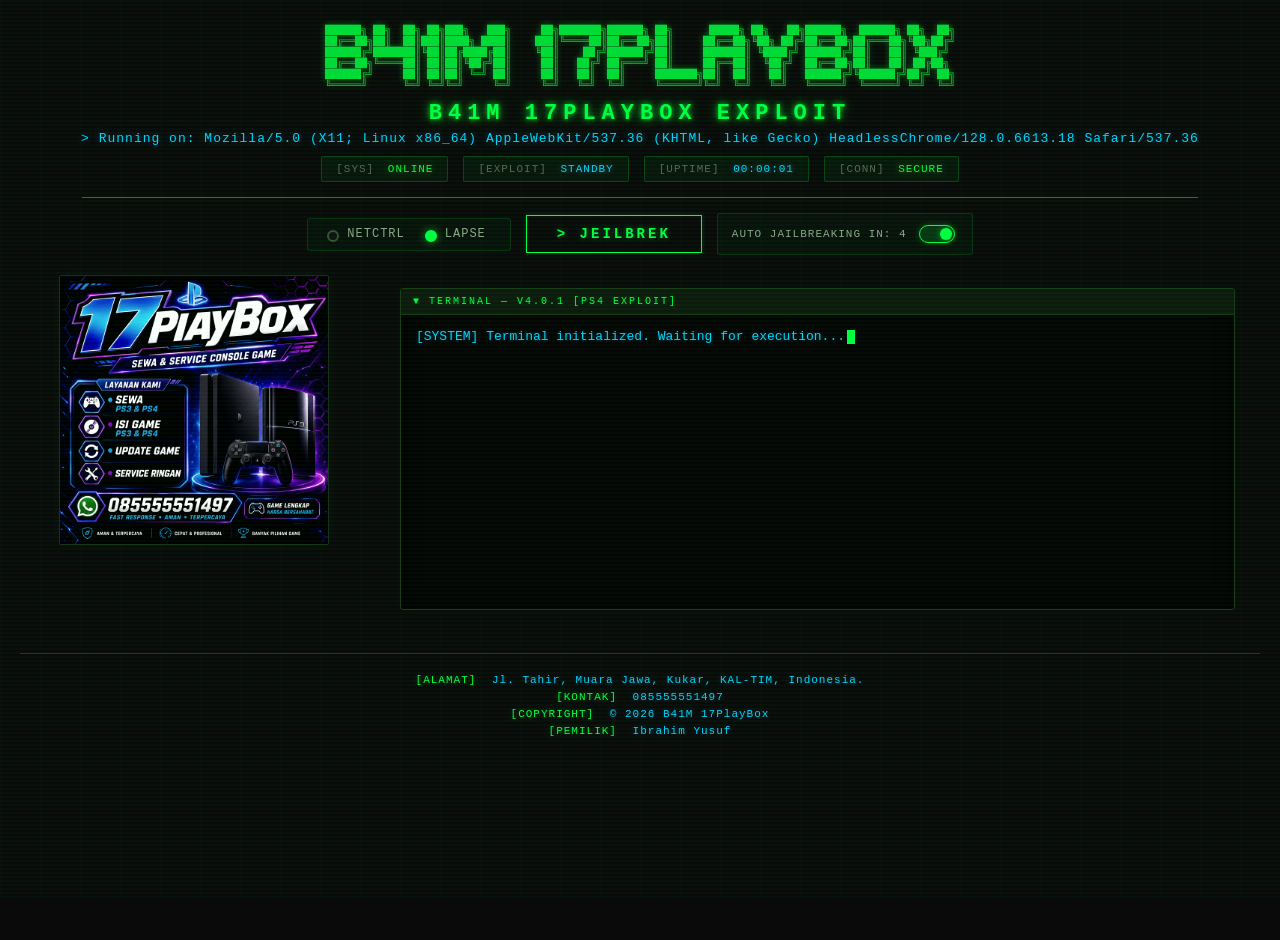
==== v1/index.html @ e906f610 "Add files via upload" ====
<!DOCTYPE html>
<html lang="en" manifest="cache.manifest">
<head>
  <meta charset="UTF-8">
  <meta name="viewport" content="width=device-width, initial-scale=1.0">
  <title>B41M PS4 EXPLOIT :: TERMINAL v4.0.1</title>
  <link rel="stylesheet" href="includes/style.css">
</head>
<body>

<!-- ASCII Banner -->
  <pre class="ascii-banner">
██████╗ ██╗  ██╗ ██╗███╗   ███╗     ██╗███████╗██████╗ ██╗      █████╗ ██╗   ██╗██████╗  ██████╗ ██╗  ██╗
██╔══██╗██║  ██║███║████╗ ████║    ███║╚════██║██╔══██╗██║     ██╔══██╗╚██╗ ██╔╝██╔══██╗██╔═══██╗╚██╗██╔╝
██████╔╝███████║╚██║██╔████╔██║    ╚██║    ██╔╝██████╔╝██║     ███████║ ╚████╔╝ ██████╔╝██║   ██║ ╚███╔╝ 
██╔══██╗╚════██║ ██║██║╚██╔╝██║     ██║   ██╔╝ ██╔═══╝ ██║     ██╔══██║  ╚██╔╝  ██╔══██╗██║   ██║ ██╔██╗ 
██████╔╝     ██║ ██║██║ ╚═╝ ██║     ██║   ██║  ██║     ███████╗██║  ██║   ██║   ██████╔╝╚██████╔╝██╔╝ ██╗
╚═════╝      ╚═╝ ╚═╝╚═╝     ╚═╝     ╚═╝   ╚═╝  ╚═╝     ╚══════╝╚═╝  ╚═╝   ╚═╝   ╚═════╝  ╚═════╝ ╚═╝  ╚═╝
</pre>

  <h1 data-text="B41M 17PlayBox Exploit">B41M 17PlayBox Exploit</h1>
  <h3 id="UA">> Running on:</h3>

  <!-- Status Dashboard -->
  <div class="status-dashboard">
    <div class="status-item">
      <span class="label">[SYS]</span>
      <span class="value" id="sys-status">INITIALIZING</span>
    </div>
    <div class="status-item">
      <span class="label">[EXPLOIT]</span>
      <span class="value" id="exploit-status">STANDBY</span>
    </div>
    <div class="status-item">
      <span class="label">[UPTIME]</span>
      <span class="value" id="uptime-display">00:00:00</span>
    </div>
    <div class="status-item">
      <span class="label">[CONN]</span>
      <span class="value" id="conn-status">SECURE</span>
    </div>
  </div>

  <hr>

  <div class="btn-container">
    <form id="kernel-options">
      <input type="radio" name="kernel" id="netctrl-exploit" value="netctrl">
      <label for="netctrl-exploit">NetCtrl</label>
      <input type="radio" name="kernel" id="lapse-exploit" value="lapse">
      <label for="lapse-exploit">Lapse</label>
    </form>
    <button id="jeilbrek">> Jeilbrek</button>
    <div class="autoJb">
      <label for="autoJbInput" id="autoJbLabel">Auto Jailbreak</label>
      <input id="autoJbInput" type="checkbox">
    </div>
  </div>

  <div class="main-layout">
    <div class="media-box">
      <img src="includes/ps.jpg" alt="PS4 Console">
    </div>

    <pre id="console"><div id="console-content"><span class="log-system">[SYSTEM] Terminal initialized. Waiting for execution...</span><span class="cursor"></span></div>
  </pre>

  </div>

  <footer class="site-footer">
    <div class="footer-info">
      <span class="footer-label">[ALAMAT]</span>
      <span class="footer-value">Jl. Tahir, Muara Jawa, Kukar, KAL-TIM, Indonesia.</span>
    </div>
    <div class="footer-info">
      <span class="footer-label">[KONTAK]</span>
      <span class="footer-value">085555551497</span>
    </div>
    <div class="footer-info">
      <span class="footer-label">[COPYRIGHT]</span>
      <span class="footer-value">© <span id="footer-year"></span> B41M 17PlayBox</span>
    </div>
    <div class="footer-info">
      <span class="footer-label">[PEMILIK]</span>
      <span class="footer-value">Ibrahim Yusuf</span>
    </div>
  </footer>

  <script src="src/main.js"></script>
  <script src="includes/script.js"></script>
</body>

</html>
---- v1/includes/style.css ----
/* ============================================
   HACKING TERMINAL THEME - PS4 Exploit UI
   ============================================ */

/* --- CRT Scanline Overlay --- */
body::after {
    content: "";
    position: fixed;
    top: 0;
    left: 0;
    width: 100%;
    height: 100%;
    pointer-events: none;
    z-index: 9999;
    background: repeating-linear-gradient(
        0deg,
        transparent,
        transparent 2px,
        rgba(0, 255, 65, 0.03) 2px,
        rgba(0, 255, 65, 0.03) 4px
    );
}

/* --- Matrix Rain Background --- */
body {
    background: #0a0a0a;
    color: #c0c0c0;
    margin: 0;
    padding: 20px;
    text-align: center;
    font-family: 'Courier New', 'Consolas', 'Monaco', 'Liberation Mono', monospace;
    position: relative;
    min-height: 100vh;
    overflow-x: hidden;
}

body::before {
    content: "";
    position: fixed;
    top: 0;
    left: 0;
    width: 100%;
    height: 100%;
    background:
        linear-gradient(rgba(0, 255, 65, 0.02) 1px, transparent 1px),
        linear-gradient(90deg, rgba(0, 255, 65, 0.02) 1px, transparent 1px);
    background-size: 40px 40px;
    pointer-events: none;
    z-index: 0;
}

/* --- All content above background --- */
body > * {
    position: relative;
    z-index: 1;
}

/* --- Glitch Title --- */
h1 {
    color: #00ff41;
    font-size: 22px;
    margin: 10px 0 5px 0;
    font-family: 'Courier New', monospace;
    text-transform: uppercase;
    letter-spacing: 6px;
    text-shadow:
        0 0 5px rgba(0, 255, 65, 0.7),
        0 0 10px rgba(0, 255, 65, 0.5),
        0 0 20px rgba(0, 255, 65, 0.3),
        0 0 40px rgba(0, 255, 65, 0.1);
    animation: glitch 3s infinite;
    position: relative;
}

@keyframes glitch {
    0%, 90%, 100% { transform: translate(0); }
    92% { transform: translate(-2px, 1px); color: #ff00c1; }
    94% { transform: translate(2px, -1px); color: #00d4ff; }
    96% { transform: translate(-1px, 2px); color: #ff00c1; }
    98% { transform: translate(1px, -2px); color: #00d4ff; }
}

/* --- Glitch pseudo-elements --- */
h1::before,
h1::after {
    content: attr(data-text);
    position: absolute;
    top: 0;
    left: 0;
    width: 100%;
    height: 100%;
    opacity: 0;
}

h1::before {
    animation: glitchBefore 3s infinite;
    color: #ff00c1;
    clip-path: inset(0 0 70% 0);
}

h1::after {
    animation: glitchAfter 3s infinite;
    color: #00d4ff;
    clip-path: inset(70% 0 0 0);
}

@keyframes glitchBefore {
    0%, 90%, 100% { opacity: 0; transform: translate(0); }
    92% { opacity: 0.8; transform: translate(-3px, 0); }
    94% { opacity: 0; }
    96% { opacity: 0.6; transform: translate(2px, 0); }
    98% { opacity: 0; }
}

@keyframes glitchAfter {
    0%, 90%, 100% { opacity: 0; transform: translate(0); }
    92% { opacity: 0; }
    94% { opacity: 0.7; transform: translate(3px, 0); }
    96% { opacity: 0; }
    98% { opacity: 0.5; transform: translate(-2px, 0); }
}

/* --- Subtitle / UA --- */
h3 {
    color: #00d4ff;
    font-size: 13px;
    font-weight: normal;
    margin: 5px 0 10px 0;
    font-family: 'Courier New', monospace;
    letter-spacing: 1px;
    text-shadow: 0 0 8px rgba(0, 212, 255, 0.4);
}

/* --- ASCII Banner --- */
.ascii-banner {
    color: #00ff41;
    font-size: 10px;
    line-height: 1.1;
    letter-spacing: 0;
    margin: 5px auto;
    text-align: center;
    white-space: pre;
    font-family: 'Courier New', monospace;
    text-shadow: 0 0 6px rgba(0, 255, 65, 0.5);
    opacity: 0.85;
}

/* --- Divider --- */
hr {
    border: 0;
    border-top: 1px solid #00ff41;
    margin: 10px auto;
    width: 90%;
    box-shadow: 0 0 8px rgba(0, 255, 65, 0.3);
    opacity: 0.5;
}

/* --- Status Dashboard --- */
.status-dashboard {
    display: flex;
    justify-content: center;
    gap: 15px;
    flex-wrap: wrap;
    margin: 10px auto 15px auto;
    max-width: 700px;
}

.status-item {
    background: rgba(0, 255, 65, 0.05);
    border: 1px solid rgba(0, 255, 65, 0.2);
    padding: 6px 14px;
    font-size: 11px;
    font-family: 'Courier New', monospace;
    color: #00ff41;
    letter-spacing: 1px;
    text-transform: uppercase;
    border-radius: 2px;
}

.status-item .label {
    color: #556b55;
    margin-right: 6px;
}

.status-item .value {
    color: #00d4ff;
    text-shadow: 0 0 6px rgba(0, 212, 255, 0.4);
}

.status-item .value[data-state="success"] {
    color: #00ff41;
    text-shadow: 0 0 8px rgba(0, 255, 65, 0.5);
}

.status-item .value[data-state="warn"] {
    color: #ffb000;
    text-shadow: 0 0 6px rgba(255, 176, 0, 0.4);
    animation: blink 1s step-end infinite;
}

.status-item .value[data-state="error"] {
    color: #ff0033;
    text-shadow: 0 0 8px rgba(255, 0, 51, 0.5);
}

.status-item .value[data-state="idle"] {
    color: #556b55;
    text-shadow: none;
}

/* --- Button Container --- */
.btn-container {
    margin: 15px 0 20px 0;
    display: flex;
    flex-wrap: wrap;
    justify-content: center;
    align-items: center;
    gap: 15px;
}

/* --- Terminal-style Radio Toggle --- */
#kernel-options {
    margin-bottom: 0;
    display: flex;
    align-items: center;
    gap: 5px;
    background: rgba(0, 255, 65, 0.03);
    border: 1px solid rgba(0, 255, 65, 0.15);
    padding: 8px 14px;
    border-radius: 3px;
}

input[type="radio"] {
    -webkit-appearance: none;
    appearance: none;
    width: 12px;
    height: 12px;
    border: 2px solid #335533;
    border-radius: 50%;
    background-color: #111;
    cursor: pointer;
    position: relative;
    transition: all 0.2s;
}

input[type="radio"]:checked {
    border-color: #00ff41;
    background-color: #00ff41;
    box-shadow: 0 0 8px rgba(0, 255, 65, 0.6);
}

#kernel-options label {
    color: #88aa88;
    font-family: 'Courier New', monospace;
    font-size: 12px;
    margin-right: 10px;
    cursor: pointer;
    text-transform: uppercase;
    letter-spacing: 1px;
    transition: color 0.2s;
}

#kernel-options label:hover {
    color: #00ff41;
    text-shadow: 0 0 6px rgba(0, 255, 65, 0.4);
}

/* --- Main Terminal Button --- */
button {
    background: transparent;
    color: #00ff41;
    border: 1px solid #00ff41;
    padding: 10px 30px;
    font-size: 14px;
    font-weight: bold;
    cursor: pointer;
    font-family: 'Courier New', monospace;
    text-transform: uppercase;
    letter-spacing: 3px;
    position: relative;
    transition: all 0.3s;
    overflow: hidden;
    text-shadow: 0 0 6px rgba(0, 255, 65, 0.4);
    box-shadow:
        0 0 5px rgba(0, 255, 65, 0.2),
        inset 0 0 5px rgba(0, 255, 65, 0.05);
}

button::before {
    content: "";
    position: absolute;
    top: 0;
    left: -100%;
    width: 100%;
    height: 100%;
    background: linear-gradient(90deg, transparent, rgba(0, 255, 65, 0.1), transparent);
    transition: left 0.5s;
}

button:hover::before {
    left: 100%;
}

button:hover {
    background: rgba(0, 255, 65, 0.08);
    box-shadow:
        0 0 15px rgba(0, 255, 65, 0.4),
        0 0 30px rgba(0, 255, 65, 0.1),
        inset 0 0 10px rgba(0, 255, 65, 0.1);
    border-color: #00ff41;
    color: #00ff41;
}

button:disabled, button:hover:disabled {
    background: rgba(255, 0, 0, 0.05);
    border-color: #553333;
    color: #553333;
    cursor: not-allowed;
    box-shadow: none;
    text-shadow: none;
}

button:disabled::before {
    display: none;
}

/* --- Auto Jailbreak Toggle (Terminal Switch) --- */
.autoJb {
    display: flex;
    align-items: center;
    gap: 8px;
    background: rgba(0, 255, 65, 0.03);
    border: 1px solid rgba(0, 255, 65, 0.15);
    padding: 8px 14px;
    border-radius: 3px;
}

#autoJbLabel {
    color: #88aa88;
    font-family: 'Courier New', monospace;
    font-size: 11px;
    cursor: pointer;
    text-transform: uppercase;
    letter-spacing: 1px;
    transition: color 0.2s;
}

#autoJbLabel:hover {
    color: #00ff41;
    text-shadow: 0 0 6px rgba(0, 255, 65, 0.4);
}

/* Checkbox styled as terminal toggle */
#autoJbInput {
    -webkit-appearance: none;
    appearance: none;
    width: 36px;
    height: 18px;
    background: #1a1a1a;
    border: 1px solid #335533;
    border-radius: 9px;
    cursor: pointer;
    position: relative;
    transition: all 0.3s;
}

#autoJbInput::before {
    content: "";
    position: absolute;
    top: 2px;
    left: 2px;
    width: 12px;
    height: 12px;
    background: #553333;
    border-radius: 50%;
    transition: all 0.3s;
}

#autoJbInput:checked {
    background: rgba(0, 255, 65, 0.15);
    border-color: #00ff41;
    box-shadow: 0 0 6px rgba(0, 255, 65, 0.3);
}

#autoJbInput:checked::before {
    left: 20px;
    background: #00ff41;
    box-shadow: 0 0 6px rgba(0, 255, 65, 0.6);
}

.mt-2 {
    margin-top: 0;
}

/* --- Main Layout --- */
.main-layout {
    width: 96%;
    margin: 0 auto;
    display: flex;
    gap: 20px;
    justify-content: space-between;
}

/* --- Media Box --- */
.media-box {
    width: 25%;
    min-width: 180px;
    text-align: center;
}

.media-box img {
    width: 90%;
    height: auto;
    border: 1px solid #1a3a1a;
    border-radius: 2px;
    box-shadow: 0 0 15px rgba(0, 255, 65, 0.05);
    filter: grayscale(30%) contrast(110%);
}

/* --- Terminal Console --- */
#console {
    width: 70%;
    background: #050505;
    color: #00ff41;
    font-size: 13px;
    padding: 0;
    text-align: left;
    height: 320px;
    overflow-y: scroll;
    word-wrap: break-word;
    border: 1px solid #1a3a1a;
    border-radius: 3px;
    font-family: 'Courier New', 'Consolas', monospace;
    line-height: 1.5;
    position: relative;
    box-shadow:
        0 0 10px rgba(0, 255, 65, 0.05),
        inset 0 0 20px rgba(0, 0, 0, 0.8);
}

/* Console Header Bar */
#console::before {
    content: "▼ TERMINAL — v4.0.1 [PS4 EXPLOIT]";
    display: block;
    background: #0d1a0d;
    color: #00ff41;
    font-size: 10px;
    padding: 5px 12px;
    border-bottom: 1px solid #1a3a1a;
    letter-spacing: 2px;
    text-transform: uppercase;
    font-family: 'Courier New', monospace;
    position: sticky;
    top: 0;
    z-index: 2;
    text-shadow: 0 0 4px rgba(0, 255, 65, 0.3);
}

/* Console content padding */
#console-content {
    padding: 12px 15px;
    min-height: 260px;
}

/* Console scrollbar styling */
#console::-webkit-scrollbar {
    width: 6px;
}

#console::-webkit-scrollbar-track {
    background: #0a0a0a;
}

#console::-webkit-scrollbar-thumb {
    background: #1a3a1a;
    border-radius: 3px;
}

#console::-webkit-scrollbar-thumb:hover {
    background: #2a5a2a;
}

/* --- Blinking Cursor --- */
.cursor {
    display: inline-block;
    width: 8px;
    height: 14px;
    background: #00ff41;
    animation: blink 1s step-end infinite;
    vertical-align: text-bottom;
    margin-left: 2px;
}

@keyframes blink {
    0%, 100% { opacity: 1; }
    50% { opacity: 0; }
}

/* --- Animated Loading Bar --- */
.progress-bar-container {
    width: 100%;
    height: 3px;
    background: #0d1a0d;
    margin: 8px 0;
    border-radius: 2px;
    overflow: hidden;
}

.progress-bar-fill {
    height: 100%;
    width: 0%;
    background: linear-gradient(90deg, #00ff41, #00d4ff, #00ff41);
    background-size: 200% 100%;
    animation: progressGradient 2s linear infinite;
    border-radius: 2px;
    transition: width 0.3s;
}

@keyframes progressGradient {
    0% { background-position: 200% 0; }
    100% { background-position: -200% 0; }
}

/* --- Responsive --- */
@media (max-width: 768px) {
    .main-layout {
        flex-direction: column;
        align-items: center;
    }
    .media-box {
        width: 50%;
        margin-bottom: 15px;
    }
    #console {
        width: 100%;
    }
    h1 {
        font-size: 16px;
        letter-spacing: 3px;
    }
    .ascii-banner {
        font-size: 7px;
    }
    .btn-container {
        flex-direction: column;
        align-items: center;
    }
    .status-dashboard {
        gap: 8px;
    }
    .status-item {
        font-size: 9px;
        padding: 4px 10px;
    }
}

/* --- Terminal-style selection --- */
::selection {
    background: rgba(0, 255, 65, 0.3);
    color: #00ff41;
}

::-moz-selection {
    background: rgba(0, 255, 65, 0.3);
    color: #00ff41;
}

/* --- Log level colors (for script) --- */
.log-info {
    color: #00ff41;
}
.log-warn {
    color: #ffb000;
    text-shadow: 0 0 4px rgba(255, 176, 0, 0.3);
}
.log-error {
    color: #ff0033;
    text-shadow: 0 0 6px rgba(255, 0, 51, 0.4);
}
.log-success {
    color: #00ff41;
    text-shadow: 0 0 8px rgba(0, 255, 65, 0.5);
}
.log-debug {
    color: #556b55;
}
.log-system {
    color: #00d4ff;
    text-shadow: 0 0 4px rgba(0, 212, 255, 0.3);
}

/* --- Footer --- */
.site-footer {
    margin-top: 30px;
    padding: 15px 10px;
    border-top: 1px solid #1a3a1a;
    color: #556b55;
    font-family: 'Courier New', monospace;
    font-size: 11px;
    letter-spacing: 1px;
    text-align: center;
    text-shadow: 0 0 4px rgba(0, 0, 0, 0.8);
}

.footer-info {
    margin: 5px 0;
}

.footer-label {
    color: #00ff41;
    text-shadow: 0 0 6px rgba(0, 255, 65, 0.4);
    margin-right: 8px;
}

.footer-value {
    color: #00d4ff;
    text-shadow: 0 0 6px rgba(0, 212, 255, 0.3);
}
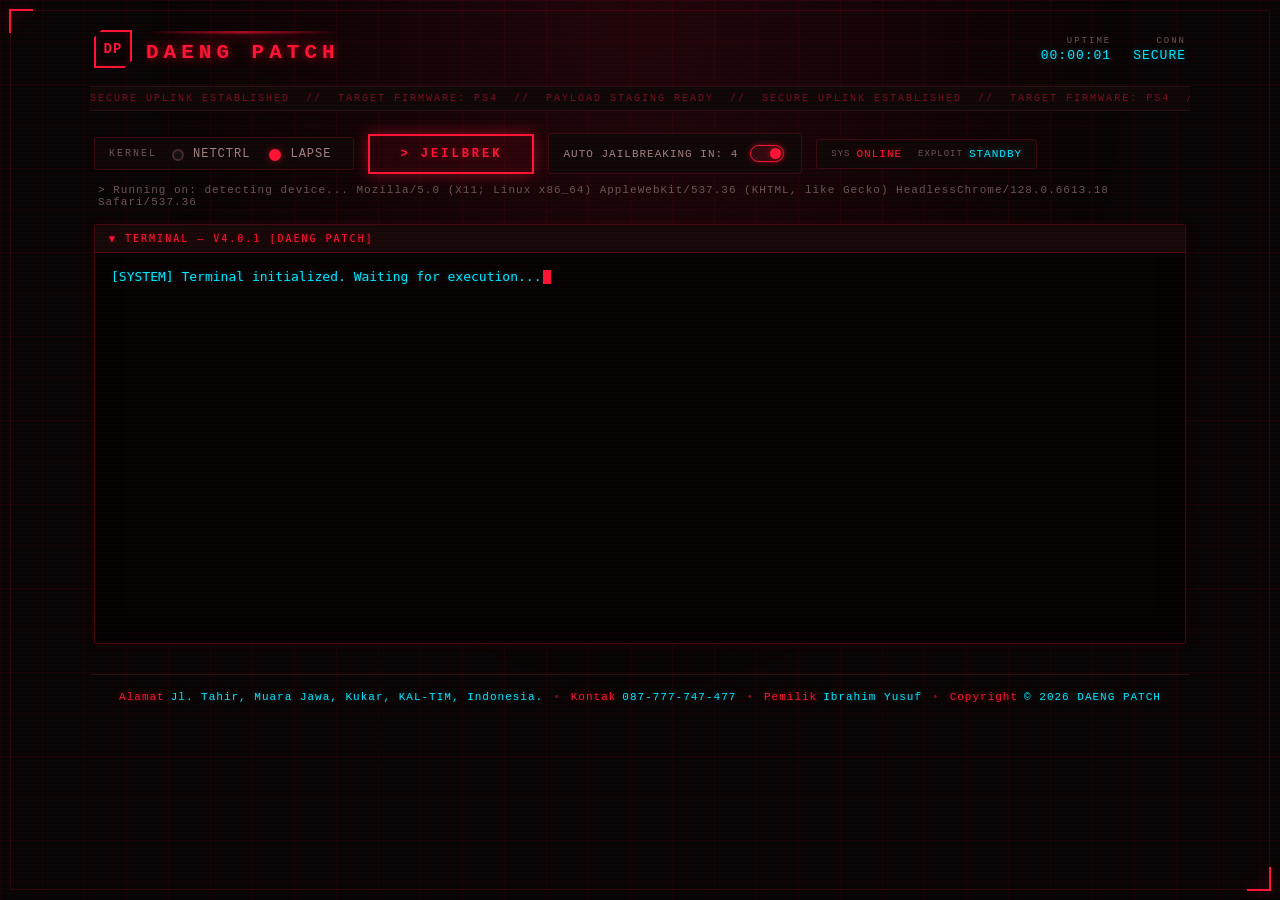
==== commit 1df9a883: "Update index.html" ====
--- a/v1/index.html
+++ b/v1/index.html
@@ -1,93 +1,95 @@
 <!DOCTYPE html>
-<html lang="en" manifest="cache.manifest">
+<html lang="id" manifest="cache.manifest">
 <head>
   <meta charset="UTF-8">
   <meta name="viewport" content="width=device-width, initial-scale=1.0">
-  <title>B41M PS4 EXPLOIT :: TERMINAL v4.0.1</title>
+  <title>DAENG PATCH :: TERMINAL v4.0.1</title>
   <link rel="stylesheet" href="includes/style.css">
 </head>
 <body>
 
-<!-- ASCII Banner -->
-  <pre class="ascii-banner">
-██████╗ ██╗  ██╗ ██╗███╗   ███╗     ██╗███████╗██████╗ ██╗      █████╗ ██╗   ██╗██████╗  ██████╗ ██╗  ██╗
-██╔══██╗██║  ██║███║████╗ ████║    ███║╚════██║██╔══██╗██║     ██╔══██╗╚██╗ ██╔╝██╔══██╗██╔═══██╗╚██╗██╔╝
-██████╔╝███████║╚██║██╔████╔██║    ╚██║    ██╔╝██████╔╝██║     ███████║ ╚████╔╝ ██████╔╝██║   ██║ ╚███╔╝ 
-██╔══██╗╚════██║ ██║██║╚██╔╝██║     ██║   ██╔╝ ██╔═══╝ ██║     ██╔══██║  ╚██╔╝  ██╔══██╗██║   ██║ ██╔██╗ 
-██████╔╝     ██║ ██║██║ ╚═╝ ██║     ██║   ██║  ██║     ███████╗██║  ██║   ██║   ██████╔╝╚██████╔╝██╔╝ ██╗
-╚═════╝      ╚═╝ ╚═╝╚═╝     ╚═╝     ╚═╝   ╚═╝  ╚═╝     ╚══════╝╚═╝  ╚═╝   ╚═╝   ╚═════╝  ╚═════╝ ╚═╝  ╚═╝
-</pre>
+<div class="hud-frame"></div>
 
-  <h1 data-text="B41M 17PlayBox Exploit">B41M 17PlayBox Exploit</h1>
-  <h3 id="UA">> Running on:</h3>
+<header class="topbar">
+  <div class="brand">
+    <span class="brand-mark">DP</span>
+    <h1 class="hologram-wordmark">
+      <span class="scan-line"></span>
+      <span data-text="DAENG PATCH">DAENG PATCH</span>
+    </h1>
+  </div>
 
-  <!-- Status Dashboard -->
-  <div class="status-dashboard">
-    <div class="status-item">
-      <span class="label">[SYS]</span>
-      <span class="value" id="sys-status">INITIALIZING</span>
+  <div class="topbar-meta">
+    <div class="meta-item">
+      <span class="meta-label">Uptime</span>
+      <span class="meta-value" id="uptime-display">00:00:00</span>
     </div>
-    <div class="status-item">
-      <span class="label">[EXPLOIT]</span>
-      <span class="value" id="exploit-status">STANDBY</span>
-    </div>
-    <div class="status-item">
-      <span class="label">[UPTIME]</span>
-      <span class="value" id="uptime-display">00:00:00</span>
-    </div>
-    <div class="status-item">
-      <span class="label">[CONN]</span>
-      <span class="value" id="conn-status">SECURE</span>
+    <div class="meta-item">
+      <span class="meta-label">Conn</span>
+      <span class="meta-value" id="conn-status">SECURE</span>
     </div>
   </div>
+</header>
 
-  <hr>
+<div class="ticker" aria-hidden="true">
+  <div class="ticker-track">
+    <span>SECURE UPLINK ESTABLISHED&nbsp;&nbsp;//&nbsp;&nbsp;TARGET FIRMWARE: PS4&nbsp;&nbsp;//&nbsp;&nbsp;PAYLOAD STAGING READY&nbsp;&nbsp;//&nbsp;&nbsp;SECURE UPLINK ESTABLISHED&nbsp;&nbsp;//&nbsp;&nbsp;TARGET FIRMWARE: PS4&nbsp;&nbsp;//&nbsp;&nbsp;PAYLOAD STAGING READY&nbsp;&nbsp;//</span>
+  </div>
+</div>
 
-  <div class="btn-container">
-    <form id="kernel-options">
-      <input type="radio" name="kernel" id="netctrl-exploit" value="netctrl">
-      <label for="netctrl-exploit">NetCtrl</label>
-      <input type="radio" name="kernel" id="lapse-exploit" value="lapse">
-      <label for="lapse-exploit">Lapse</label>
-    </form>
-    <button id="jeilbrek">> Jeilbrek</button>
-    <div class="autoJb">
-      <label for="autoJbInput" id="autoJbLabel">Auto Jailbreak</label>
-      <input id="autoJbInput" type="checkbox">
-    </div>
-  </div>
-
-  <div class="main-layout">
-    <div class="media-box">
-      <img src="includes/ps.jpg" alt="PS4 Console">
+<main>
+  <section class="control-deck">
+    <div class="deck-group kernel-select">
+      <span class="deck-title">Kernel</span>
+      <form id="kernel-options">
+        <input type="radio" name="kernel" id="netctrl-exploit" value="netctrl">
+        <label for="netctrl-exploit">NetCtrl</label>
+        <input type="radio" name="kernel" id="lapse-exploit" value="lapse">
+        <label for="lapse-exploit">Lapse</label>
+      </form>
     </div>
 
+    <button id="jeilbrek" class="btn-primary"><span>&gt; Jeilbrek</span></button>
+
+    <div class="deck-group toggle-group">
+      <div class="autoJb">
+        <label for="autoJbInput" id="autoJbLabel">Auto Jailbreak</label>
+        <input id="autoJbInput" type="checkbox">
+      </div>
+    </div>
+
+    <div class="deck-group status-pills">
+      <div class="status-item">
+        <span class="label">Sys</span>
+        <span class="value" id="sys-status">INITIALIZING</span>
+      </div>
+      <div class="status-item">
+        <span class="label">Exploit</span>
+        <span class="value" id="exploit-status">STANDBY</span>
+      </div>
+    </div>
+  </section>
+
+  <h3 id="UA">&gt; Running on: <span id="ua-value">detecting device...</span></h3>
+
+  <section class="terminal-panel">
     <pre id="console"><div id="console-content"><span class="log-system">[SYSTEM] Terminal initialized. Waiting for execution...</span><span class="cursor"></span></div>
-  </pre>
+    </pre>
+  </section>
+</main>
 
-  </div>
+<footer class="site-footer">
+  <span class="footer-info"><span class="footer-label">Alamat</span><span class="footer-value">Jl. Tahir, Muara Jawa, Kukar, KAL-TIM, Indonesia.</span></span>
+  <span class="footer-divider">•</span>
+  <span class="footer-info"><span class="footer-label">Kontak</span><span class="footer-value">087-777-747-477</span></span>
+  <span class="footer-divider">•</span>
+  <span class="footer-info"><span class="footer-label">Pemilik</span><span class="footer-value">Ibrahim Yusuf</span></span>
+  <span class="footer-divider">•</span>
+  <span class="footer-info"><span class="footer-label">Copyright</span><span class="footer-value">© <span id="footer-year"></span> DAENG PATCH</span></span>
+</footer>
 
-  <footer class="site-footer">
-    <div class="footer-info">
-      <span class="footer-label">[ALAMAT]</span>
-      <span class="footer-value">Jl. Tahir, Muara Jawa, Kukar, KAL-TIM, Indonesia.</span>
-    </div>
-    <div class="footer-info">
-      <span class="footer-label">[KONTAK]</span>
-      <span class="footer-value">085555551497</span>
-    </div>
-    <div class="footer-info">
-      <span class="footer-label">[COPYRIGHT]</span>
-      <span class="footer-value">© <span id="footer-year"></span> B41M 17PlayBox</span>
-    </div>
-    <div class="footer-info">
-      <span class="footer-label">[PEMILIK]</span>
-      <span class="footer-value">Ibrahim Yusuf</span>
-    </div>
-  </footer>
-
-  <script src="src/main.js"></script>
-  <script src="includes/script.js"></script>
+<script src="src/main.js"></script>
+<script src="includes/script.js"></script>
 </body>
 
 </html>
--- a/v1/includes/style.css
+++ b/v1/includes/style.css
@@ -1,618 +1,498 @@
 /* ============================================
-   HACKING TERMINAL THEME - PS4 Exploit UI
-   ============================================ */
-
-/* --- CRT Scanline Overlay --- */
+   DAENG PATCH — RED SIGNAL DECK THEME
+   ============================================ */
+
+:root {
+    --void: #060404;
+    --panel: #0d0707;
+    --panel-raised: #130909;
+    --line: #2a1010;
+    --red: #ff1435;
+    --red-dim: #7a0d1f;
+    --red-glow: rgba(255, 20, 53, 0.45);
+    --cyan-ghost: #00e5ff;
+    --magenta-ghost: #ff2fd0;
+    --ink: #d8c9c9;
+    --ink-dim: #6b5555;
+    --amber: #ffb000;
+}
+
+* { box-sizing: border-box; }
+
+body {
+    background: var(--void);
+    color: var(--ink);
+    margin: 0;
+    padding: 20px 20px 0;
+    font-family: 'JetBrains Mono', 'Courier New', 'Consolas', monospace;
+    position: relative;
+    min-height: 100vh;
+    overflow-x: hidden;
+}
+
+/* --- Grid + vignette backdrop --- */
+body::before {
+    content: "";
+    position: fixed;
+    inset: 0;
+    background:
+        radial-gradient(ellipse at 50% 0%, rgba(255, 20, 53, 0.10), transparent 55%),
+        linear-gradient(rgba(255, 20, 53, 0.05) 1px, transparent 1px),
+        linear-gradient(90deg, rgba(255, 20, 53, 0.05) 1px, transparent 1px);
+    background-size: 100% 100%, 42px 42px, 42px 42px;
+    pointer-events: none;
+    z-index: 0;
+}
+
+/* --- CRT scanlines --- */
 body::after {
     content: "";
     position: fixed;
-    top: 0;
-    left: 0;
-    width: 100%;
-    height: 100%;
+    inset: 0;
     pointer-events: none;
     z-index: 9999;
     background: repeating-linear-gradient(
         0deg,
         transparent,
         transparent 2px,
-        rgba(0, 255, 65, 0.03) 2px,
-        rgba(0, 255, 65, 0.03) 4px
+        rgba(255, 20, 53, 0.025) 2px,
+        rgba(255, 20, 53, 0.025) 4px
     );
-}
-
-/* --- Matrix Rain Background --- */
-body {
-    background: #0a0a0a;
-    color: #c0c0c0;
+    mix-blend-mode: screen;
+}
+
+body > * { position: relative; z-index: 1; }
+
+/* --- Corner HUD frame --- */
+.hud-frame { position: fixed; inset: 10px; z-index: 2; pointer-events: none; border: 1px solid rgba(255, 20, 53, 0.15); }
+.hud-frame::before, .hud-frame::after {
+    content: "";
+    position: absolute;
+    width: 22px; height: 22px;
+    border: 2px solid var(--red);
+    filter: drop-shadow(0 0 6px var(--red-glow));
+}
+.hud-frame::before { top: -2px; left: -2px; border-right: none; border-bottom: none; }
+.hud-frame::after { bottom: -2px; right: -2px; border-left: none; border-top: none; }
+
+/* ============================================
+   TOPBAR
+   ============================================ */
+.topbar {
+    max-width: 1100px;
+    margin: 0 auto;
+    display: flex;
+    align-items: center;
+    justify-content: space-between;
+    flex-wrap: wrap;
+    gap: 14px;
+    padding: 10px 4px 18px;
+    border-bottom: 1px solid var(--line);
+}
+
+.brand {
+    display: flex;
+    align-items: center;
+    gap: 14px;
+}
+
+.brand-mark {
+    display: inline-flex;
+    align-items: center;
+    justify-content: center;
+    width: 38px;
+    height: 38px;
+    border: 2px solid var(--red);
+    color: var(--red);
+    font-weight: 700;
+    font-size: 14px;
+    letter-spacing: 1px;
+    box-shadow: 0 0 14px var(--red-glow), inset 0 0 8px rgba(255, 20, 53, 0.15);
+    clip-path: polygon(20% 0, 100% 0, 100% 80%, 80% 100%, 0 100%, 0 20%);
+}
+
+/* --- Hologram wordmark --- */
+.hologram-wordmark {
+    position: relative;
+    display: inline-block;
     margin: 0;
-    padding: 20px;
-    text-align: center;
-    font-family: 'Courier New', 'Consolas', 'Monaco', 'Liberation Mono', monospace;
-    position: relative;
-    min-height: 100vh;
-    overflow-x: hidden;
-}
-
-body::before {
-    content: "";
-    position: fixed;
-    top: 0;
-    left: 0;
-    width: 100%;
-    height: 100%;
-    background:
-        linear-gradient(rgba(0, 255, 65, 0.02) 1px, transparent 1px),
-        linear-gradient(90deg, rgba(0, 255, 65, 0.02) 1px, transparent 1px);
-    background-size: 40px 40px;
-    pointer-events: none;
-    z-index: 0;
-}
-
-/* --- All content above background --- */
-body > * {
-    position: relative;
-    z-index: 1;
-}
-
-/* --- Glitch Title --- */
-h1 {
-    color: #00ff41;
-    font-size: 22px;
-    margin: 10px 0 5px 0;
-    font-family: 'Courier New', monospace;
-    text-transform: uppercase;
-    letter-spacing: 6px;
-    text-shadow:
-        0 0 5px rgba(0, 255, 65, 0.7),
-        0 0 10px rgba(0, 255, 65, 0.5),
-        0 0 20px rgba(0, 255, 65, 0.3),
-        0 0 40px rgba(0, 255, 65, 0.1);
-    animation: glitch 3s infinite;
-    position: relative;
-}
-
-@keyframes glitch {
-    0%, 90%, 100% { transform: translate(0); }
-    92% { transform: translate(-2px, 1px); color: #ff00c1; }
-    94% { transform: translate(2px, -1px); color: #00d4ff; }
-    96% { transform: translate(-1px, 2px); color: #ff00c1; }
-    98% { transform: translate(1px, -2px); color: #00d4ff; }
-}
-
-/* --- Glitch pseudo-elements --- */
-h1::before,
-h1::after {
+    overflow: hidden;
+}
+
+.hologram-wordmark span[data-text] {
+    position: relative;
+    display: inline-block;
+    font-size: 21px;
+    font-weight: 700;
+    letter-spacing: 5px;
+    text-transform: uppercase;
+    color: var(--red);
+    text-shadow: 0 0 6px var(--red-glow), 0 0 16px var(--red-glow);
+    animation: flicker 4s infinite;
+}
+
+.hologram-wordmark span[data-text]::before,
+.hologram-wordmark span[data-text]::after {
     content: attr(data-text);
     position: absolute;
+    top: 0; left: 0;
+    width: 100%;
+    opacity: 0;
+    filter: blur(0.5px);
+}
+.hologram-wordmark span[data-text]::before {
+    color: var(--cyan-ghost);
+    animation: glitchBefore 3.2s infinite;
+    clip-path: inset(0 0 55% 0);
+}
+.hologram-wordmark span[data-text]::after {
+    color: var(--magenta-ghost);
+    animation: glitchAfter 3.2s infinite;
+    clip-path: inset(55% 0 0 0);
+}
+
+.hologram-wordmark .scan-line {
+    position: absolute;
+    left: 0; width: 100%; height: 2px;
+    background: linear-gradient(to right, transparent, var(--red), transparent);
+    filter: blur(1px) drop-shadow(0 0 6px var(--red));
     top: 0;
-    left: 0;
-    width: 100%;
-    height: 100%;
-    opacity: 0;
-}
-
-h1::before {
-    animation: glitchBefore 3s infinite;
-    color: #ff00c1;
-    clip-path: inset(0 0 70% 0);
-}
-
-h1::after {
-    animation: glitchAfter 3s infinite;
-    color: #00d4ff;
-    clip-path: inset(70% 0 0 0);
-}
-
+    animation: scan 2.4s linear infinite;
+}
+
+@keyframes flicker {
+    0%, 92%, 100% { opacity: 1; }
+    93% { opacity: 0.55; }
+    94% { opacity: 1; }
+    95% { opacity: 0.35; }
+    96% { opacity: 1; }
+}
 @keyframes glitchBefore {
-    0%, 90%, 100% { opacity: 0; transform: translate(0); }
-    92% { opacity: 0.8; transform: translate(-3px, 0); }
-    94% { opacity: 0; }
-    96% { opacity: 0.6; transform: translate(2px, 0); }
-    98% { opacity: 0; }
-}
-
+    0%, 88%, 100% { opacity: 0; transform: translateX(0); }
+    90% { opacity: 0.7; transform: translateX(-3px); }
+    92% { opacity: 0; }
+}
 @keyframes glitchAfter {
-    0%, 90%, 100% { opacity: 0; transform: translate(0); }
+    0%, 88%, 100% { opacity: 0; transform: translateX(0); }
+    90% { opacity: 0.6; transform: translateX(3px); }
     92% { opacity: 0; }
-    94% { opacity: 0.7; transform: translate(3px, 0); }
-    96% { opacity: 0; }
-    98% { opacity: 0.5; transform: translate(-2px, 0); }
-}
-
-/* --- Subtitle / UA --- */
-h3 {
-    color: #00d4ff;
+}
+@keyframes scan { 0% { top: 0; } 100% { top: 100%; } }
+
+.topbar-meta {
+    display: flex;
+    gap: 22px;
+}
+
+.meta-item {
+    display: flex;
+    flex-direction: column;
+    align-items: flex-end;
+    gap: 2px;
+}
+.meta-label {
+    font-size: 9px;
+    letter-spacing: 2px;
+    text-transform: uppercase;
+    color: var(--ink-dim);
+}
+.meta-value {
     font-size: 13px;
-    font-weight: normal;
-    margin: 5px 0 10px 0;
-    font-family: 'Courier New', monospace;
-    letter-spacing: 1px;
-    text-shadow: 0 0 8px rgba(0, 212, 255, 0.4);
-}
-
-/* --- ASCII Banner --- */
-.ascii-banner {
-    color: #00ff41;
+    color: var(--cyan-ghost);
+    text-shadow: 0 0 6px rgba(0, 229, 255, 0.4);
+    letter-spacing: 1px;
+}
+
+/* ============================================
+   TICKER
+   ============================================ */
+.ticker {
+    max-width: 1100px;
+    margin: 0 auto;
+    overflow: hidden;
+    border-bottom: 1px solid var(--line);
+    background: var(--panel);
+    white-space: nowrap;
+}
+.ticker-track {
+    display: inline-block;
+    padding: 6px 0;
     font-size: 10px;
-    line-height: 1.1;
-    letter-spacing: 0;
-    margin: 5px auto;
-    text-align: center;
-    white-space: pre;
-    font-family: 'Courier New', monospace;
-    text-shadow: 0 0 6px rgba(0, 255, 65, 0.5);
-    opacity: 0.85;
-}
-
-/* --- Divider --- */
-hr {
-    border: 0;
-    border-top: 1px solid #00ff41;
-    margin: 10px auto;
-    width: 90%;
-    box-shadow: 0 0 8px rgba(0, 255, 65, 0.3);
-    opacity: 0.5;
-}
-
-/* --- Status Dashboard --- */
-.status-dashboard {
-    display: flex;
-    justify-content: center;
-    gap: 15px;
+    letter-spacing: 2px;
+    color: var(--red-dim);
+    animation: ticker 22s linear infinite;
+}
+@keyframes ticker {
+    0% { transform: translateX(0); }
+    100% { transform: translateX(-50%); }
+}
+
+/* ============================================
+   MAIN / CONTROL DECK
+   ============================================ */
+main {
+    max-width: 1100px;
+    margin: 0 auto;
+    padding: 22px 4px 0;
+}
+
+.control-deck {
+    display: flex;
     flex-wrap: wrap;
-    margin: 10px auto 15px auto;
-    max-width: 700px;
-}
-
-.status-item {
-    background: rgba(0, 255, 65, 0.05);
-    border: 1px solid rgba(0, 255, 65, 0.2);
-    padding: 6px 14px;
-    font-size: 11px;
-    font-family: 'Courier New', monospace;
-    color: #00ff41;
-    letter-spacing: 1px;
-    text-transform: uppercase;
-    border-radius: 2px;
-}
-
-.status-item .label {
-    color: #556b55;
-    margin-right: 6px;
-}
-
-.status-item .value {
-    color: #00d4ff;
-    text-shadow: 0 0 6px rgba(0, 212, 255, 0.4);
-}
-
-.status-item .value[data-state="success"] {
-    color: #00ff41;
-    text-shadow: 0 0 8px rgba(0, 255, 65, 0.5);
-}
-
-.status-item .value[data-state="warn"] {
-    color: #ffb000;
-    text-shadow: 0 0 6px rgba(255, 176, 0, 0.4);
-    animation: blink 1s step-end infinite;
-}
-
-.status-item .value[data-state="error"] {
-    color: #ff0033;
-    text-shadow: 0 0 8px rgba(255, 0, 51, 0.5);
-}
-
-.status-item .value[data-state="idle"] {
-    color: #556b55;
-    text-shadow: none;
-}
-
-/* --- Button Container --- */
-.btn-container {
-    margin: 15px 0 20px 0;
-    display: flex;
-    flex-wrap: wrap;
-    justify-content: center;
-    align-items: center;
-    gap: 15px;
-}
-
-/* --- Terminal-style Radio Toggle --- */
-#kernel-options {
-    margin-bottom: 0;
-    display: flex;
-    align-items: center;
-    gap: 5px;
-    background: rgba(0, 255, 65, 0.03);
-    border: 1px solid rgba(0, 255, 65, 0.15);
+    align-items: center;
+    gap: 14px;
+    margin-bottom: 10px;
+}
+
+.deck-group {
+    display: flex;
+    align-items: center;
+    gap: 10px;
+    background: var(--panel);
+    border: 1px solid rgba(255, 20, 53, 0.18);
     padding: 8px 14px;
     border-radius: 3px;
+}
+
+.deck-title {
+    font-size: 10px;
+    letter-spacing: 2px;
+    text-transform: uppercase;
+    color: var(--ink-dim);
+}
+
+#kernel-options {
+    display: flex;
+    align-items: center;
+    gap: 6px;
+    margin: 0;
 }
 
 input[type="radio"] {
     -webkit-appearance: none;
     appearance: none;
-    width: 12px;
-    height: 12px;
-    border: 2px solid #335533;
+    width: 12px; height: 12px;
+    border: 2px solid #4a2a2a;
     border-radius: 50%;
     background-color: #111;
     cursor: pointer;
-    position: relative;
     transition: all 0.2s;
 }
-
 input[type="radio"]:checked {
-    border-color: #00ff41;
-    background-color: #00ff41;
-    box-shadow: 0 0 8px rgba(0, 255, 65, 0.6);
+    border-color: var(--red);
+    background-color: var(--red);
+    box-shadow: 0 0 8px var(--red-glow);
 }
 
 #kernel-options label {
-    color: #88aa88;
-    font-family: 'Courier New', monospace;
+    color: #a08080;
     font-size: 12px;
-    margin-right: 10px;
+    margin-right: 8px;
     cursor: pointer;
     text-transform: uppercase;
     letter-spacing: 1px;
     transition: color 0.2s;
 }
-
-#kernel-options label:hover {
-    color: #00ff41;
-    text-shadow: 0 0 6px rgba(0, 255, 65, 0.4);
-}
-
-/* --- Main Terminal Button --- */
-button {
-    background: transparent;
-    color: #00ff41;
-    border: 1px solid #00ff41;
-    padding: 10px 30px;
-    font-size: 14px;
-    font-weight: bold;
-    cursor: pointer;
-    font-family: 'Courier New', monospace;
-    text-transform: uppercase;
+#kernel-options label:hover { color: var(--red); text-shadow: 0 0 6px var(--red-glow); }
+
+/* --- Primary Button --- */
+button { background: none; border: none; color: var(--red); padding: 0; cursor: pointer; font-family: inherit; text-transform: uppercase; }
+
+.btn-primary {
+    position: relative;
+    padding: 11px 30px;
+    font-size: 12px;
+    font-weight: 700;
     letter-spacing: 3px;
-    position: relative;
-    transition: all 0.3s;
+    border: 2px solid var(--red);
+    background: rgba(255, 20, 53, 0.08);
+    box-shadow: 0 0 15px var(--red-glow), inset 0 0 10px rgba(255, 20, 53, 0.08);
+    text-shadow: 0 0 6px var(--red-glow);
     overflow: hidden;
-    text-shadow: 0 0 6px rgba(0, 255, 65, 0.4);
-    box-shadow:
-        0 0 5px rgba(0, 255, 65, 0.2),
-        inset 0 0 5px rgba(0, 255, 65, 0.05);
-}
-
-button::before {
+    transition: all 0.3s ease;
+}
+.btn-primary span { position: relative; z-index: 1; }
+.btn-primary::before {
     content: "";
-    position: absolute;
-    top: 0;
-    left: -100%;
-    width: 100%;
-    height: 100%;
-    background: linear-gradient(90deg, transparent, rgba(0, 255, 65, 0.1), transparent);
-    transition: left 0.5s;
-}
-
-button:hover::before {
-    left: 100%;
-}
-
-button:hover {
-    background: rgba(0, 255, 65, 0.08);
-    box-shadow:
-        0 0 15px rgba(0, 255, 65, 0.4),
-        0 0 30px rgba(0, 255, 65, 0.1),
-        inset 0 0 10px rgba(0, 255, 65, 0.1);
-    border-color: #00ff41;
-    color: #00ff41;
-}
-
-button:disabled, button:hover:disabled {
-    background: rgba(255, 0, 0, 0.05);
-    border-color: #553333;
-    color: #553333;
-    cursor: not-allowed;
-    box-shadow: none;
-    text-shadow: none;
-}
-
-button:disabled::before {
-    display: none;
-}
-
-/* --- Auto Jailbreak Toggle (Terminal Switch) --- */
-.autoJb {
-    display: flex;
-    align-items: center;
-    gap: 8px;
-    background: rgba(0, 255, 65, 0.03);
-    border: 1px solid rgba(0, 255, 65, 0.15);
-    padding: 8px 14px;
-    border-radius: 3px;
-}
-
-#autoJbLabel {
-    color: #88aa88;
-    font-family: 'Courier New', monospace;
-    font-size: 11px;
-    cursor: pointer;
-    text-transform: uppercase;
-    letter-spacing: 1px;
-    transition: color 0.2s;
-}
-
-#autoJbLabel:hover {
-    color: #00ff41;
-    text-shadow: 0 0 6px rgba(0, 255, 65, 0.4);
-}
-
-/* Checkbox styled as terminal toggle */
+    position: absolute; inset: 0;
+    background: linear-gradient(90deg, transparent, rgba(255, 20, 53, 0.25), transparent);
+    transform: translateX(-100%);
+    transition: transform 0.5s;
+}
+.btn-primary:hover::before { transform: translateX(100%); }
+.btn-primary:hover { background: rgba(255, 20, 53, 0.15); box-shadow: 0 0 25px var(--red-glow), 0 0 45px rgba(255, 20, 53, 0.15); }
+.btn-primary:disabled { border-color: #3a2222; color: #5a3a3a; background: transparent; box-shadow: none; text-shadow: none; cursor: not-allowed; }
+.btn-primary:disabled::before { display: none; }
+
+/* --- Auto Jailbreak Toggle --- */
+.autoJb { display: flex; align-items: center; gap: 8px; }
+#autoJbLabel { color: #a08080; font-size: 11px; cursor: pointer; text-transform: uppercase; letter-spacing: 1px; transition: color 0.2s; }
+#autoJbLabel:hover { color: var(--red); text-shadow: 0 0 6px var(--red-glow); }
+
 #autoJbInput {
     -webkit-appearance: none;
     appearance: none;
-    width: 36px;
-    height: 18px;
-    background: #1a1a1a;
-    border: 1px solid #335533;
+    width: 34px; height: 17px;
+    background: #1a1010;
+    border: 1px solid #4a2a2a;
     border-radius: 9px;
     cursor: pointer;
     position: relative;
     transition: all 0.3s;
 }
-
 #autoJbInput::before {
     content: "";
     position: absolute;
-    top: 2px;
-    left: 2px;
-    width: 12px;
-    height: 12px;
-    background: #553333;
+    top: 2px; left: 2px;
+    width: 11px; height: 11px;
+    background: #5a3a3a;
     border-radius: 50%;
     transition: all 0.3s;
 }
-
-#autoJbInput:checked {
-    background: rgba(0, 255, 65, 0.15);
-    border-color: #00ff41;
-    box-shadow: 0 0 6px rgba(0, 255, 65, 0.3);
-}
-
-#autoJbInput:checked::before {
-    left: 20px;
-    background: #00ff41;
-    box-shadow: 0 0 6px rgba(0, 255, 65, 0.6);
-}
-
-.mt-2 {
-    margin-top: 0;
-}
-
-/* --- Main Layout --- */
-.main-layout {
-    width: 96%;
-    margin: 0 auto;
-    display: flex;
-    gap: 20px;
-    justify-content: space-between;
-}
-
-/* --- Media Box --- */
-.media-box {
-    width: 25%;
-    min-width: 180px;
-    text-align: center;
-}
-
-.media-box img {
-    width: 90%;
-    height: auto;
-    border: 1px solid #1a3a1a;
-    border-radius: 2px;
-    box-shadow: 0 0 15px rgba(0, 255, 65, 0.05);
-    filter: grayscale(30%) contrast(110%);
-}
-
-/* --- Terminal Console --- */
+#autoJbInput:checked { background: rgba(255, 20, 53, 0.15); border-color: var(--red); box-shadow: 0 0 6px var(--red-glow); }
+#autoJbInput:checked::before { left: 19px; background: var(--red); box-shadow: 0 0 6px var(--red-glow); }
+
+/* --- Status pills inside deck --- */
+.status-pills { gap: 16px; }
+.status-item { display: flex; align-items: center; gap: 6px; }
+.status-item .label { font-size: 9px; letter-spacing: 1px; text-transform: uppercase; color: var(--ink-dim); }
+.status-item .value {
+    font-size: 11px;
+    letter-spacing: 1px;
+    text-transform: uppercase;
+    color: var(--cyan-ghost);
+    text-shadow: 0 0 6px rgba(0, 229, 255, 0.4);
+}
+.status-item .value[data-state="success"] { color: var(--red); text-shadow: 0 0 8px var(--red-glow); }
+.status-item .value[data-state="warn"] { color: var(--amber); text-shadow: 0 0 6px rgba(255, 176, 0, 0.4); animation: blink 1s step-end infinite; }
+.status-item .value[data-state="error"] { color: #ff0033; text-shadow: 0 0 8px rgba(255, 0, 51, 0.5); }
+.status-item .value[data-state="idle"] { color: var(--ink-dim); text-shadow: none; }
+
+/* --- Running-on line --- */
+h3 {
+    color: var(--ink-dim);
+    font-size: 11px;
+    font-weight: normal;
+    margin: 4px 4px 16px;
+    letter-spacing: 1px;
+    text-align: left;
+}
+#ua-value { color: var(--cyan-ghost); }
+
+/* ============================================
+   TERMINAL PANEL (full width, image removed)
+   ============================================ */
+.terminal-panel { width: 100%; }
+
 #console {
-    width: 70%;
-    background: #050505;
-    color: #00ff41;
+    width: 100%;
+    background: #050202;
+    color: var(--red);
     font-size: 13px;
     padding: 0;
     text-align: left;
-    height: 320px;
+    height: 420px;
     overflow-y: scroll;
     word-wrap: break-word;
-    border: 1px solid #1a3a1a;
+    border: 1px solid rgba(255, 20, 53, 0.25);
     border-radius: 3px;
-    font-family: 'Courier New', 'Consolas', monospace;
     line-height: 1.5;
     position: relative;
-    box-shadow:
-        0 0 10px rgba(0, 255, 65, 0.05),
-        inset 0 0 20px rgba(0, 0, 0, 0.8);
-}
-
-/* Console Header Bar */
+    margin: 0;
+    box-shadow: 0 0 12px rgba(255, 20, 53, 0.08), inset 0 0 24px rgba(0, 0, 0, 0.85);
+}
+
 #console::before {
-    content: "▼ TERMINAL — v4.0.1 [PS4 EXPLOIT]";
+    content: "▼ TERMINAL — v4.0.1 [DAENG PATCH]";
     display: block;
-    background: #0d1a0d;
-    color: #00ff41;
+    background: #150808;
+    color: var(--red);
     font-size: 10px;
-    padding: 5px 12px;
-    border-bottom: 1px solid #1a3a1a;
+    padding: 6px 14px;
+    border-bottom: 1px solid rgba(255, 20, 53, 0.25);
     letter-spacing: 2px;
     text-transform: uppercase;
-    font-family: 'Courier New', monospace;
     position: sticky;
     top: 0;
     z-index: 2;
-    text-shadow: 0 0 4px rgba(0, 255, 65, 0.3);
-}
-
-/* Console content padding */
-#console-content {
-    padding: 12px 15px;
-    min-height: 260px;
-}
-
-/* Console scrollbar styling */
-#console::-webkit-scrollbar {
-    width: 6px;
-}
-
-#console::-webkit-scrollbar-track {
-    background: #0a0a0a;
-}
-
-#console::-webkit-scrollbar-thumb {
-    background: #1a3a1a;
-    border-radius: 3px;
-}
-
-#console::-webkit-scrollbar-thumb:hover {
-    background: #2a5a2a;
-}
-
-/* --- Blinking Cursor --- */
+    text-shadow: 0 0 4px var(--red-glow);
+}
+
+#console-content { padding: 14px 16px; min-height: 360px; }
+
+#console::-webkit-scrollbar { width: 6px; }
+#console::-webkit-scrollbar-track { background: #0a0505; }
+#console::-webkit-scrollbar-thumb { background: var(--red-dim); border-radius: 3px; }
+#console::-webkit-scrollbar-thumb:hover { background: var(--red); }
+
 .cursor {
     display: inline-block;
-    width: 8px;
-    height: 14px;
-    background: #00ff41;
+    width: 8px; height: 14px;
+    background: var(--red);
     animation: blink 1s step-end infinite;
     vertical-align: text-bottom;
     margin-left: 2px;
 }
-
-@keyframes blink {
-    0%, 100% { opacity: 1; }
-    50% { opacity: 0; }
-}
-
-/* --- Animated Loading Bar --- */
-.progress-bar-container {
-    width: 100%;
-    height: 3px;
-    background: #0d1a0d;
-    margin: 8px 0;
-    border-radius: 2px;
-    overflow: hidden;
-}
-
+@keyframes blink { 0%, 100% { opacity: 1; } 50% { opacity: 0; } }
+
+.progress-bar-container { width: 100%; height: 3px; background: #150808; margin: 8px 0; border-radius: 2px; overflow: hidden; }
 .progress-bar-fill {
-    height: 100%;
-    width: 0%;
-    background: linear-gradient(90deg, #00ff41, #00d4ff, #00ff41);
+    height: 100%; width: 0%;
+    background: linear-gradient(90deg, var(--red), var(--cyan-ghost), var(--red));
     background-size: 200% 100%;
     animation: progressGradient 2s linear infinite;
     border-radius: 2px;
     transition: width 0.3s;
 }
-
-@keyframes progressGradient {
-    0% { background-position: 200% 0; }
-    100% { background-position: -200% 0; }
-}
-
-/* --- Responsive --- */
+@keyframes progressGradient { 0% { background-position: 200% 0; } 100% { background-position: -200% 0; } }
+
+/* --- Log level colors --- */
+.log-info { color: var(--red); }
+.log-warn { color: var(--amber); text-shadow: 0 0 4px rgba(255, 176, 0, 0.3); }
+.log-error { color: #ff0033; text-shadow: 0 0 6px rgba(255, 0, 51, 0.4); }
+.log-success { color: var(--red); text-shadow: 0 0 8px var(--red-glow); }
+.log-debug { color: var(--ink-dim); }
+.log-system { color: var(--cyan-ghost); text-shadow: 0 0 4px rgba(0, 229, 255, 0.3); }
+
+/* ============================================
+   FOOTER
+   ============================================ */
+.site-footer {
+    max-width: 1100px;
+    margin: 30px auto 0;
+    padding: 16px 4px 24px;
+    border-top: 1px solid var(--line);
+    color: var(--ink-dim);
+    font-size: 11px;
+    letter-spacing: 1px;
+    display: flex;
+    flex-wrap: wrap;
+    justify-content: center;
+    align-items: center;
+    gap: 10px;
+}
+.footer-divider { color: var(--red-dim); }
+.footer-label { color: var(--red); text-shadow: 0 0 6px var(--red-glow); margin-right: 6px; }
+.footer-value { color: var(--cyan-ghost); text-shadow: 0 0 6px rgba(0, 229, 255, 0.3); }
+
+/* --- Selection --- */
+::selection { background: rgba(255, 20, 53, 0.3); color: #fff; }
+::-moz-selection { background: rgba(255, 20, 53, 0.3); color: #fff; }
+
+/* ============================================
+   RESPONSIVE
+   ============================================ */
 @media (max-width: 768px) {
-    .main-layout {
-        flex-direction: column;
-        align-items: center;
-    }
-    .media-box {
-        width: 50%;
-        margin-bottom: 15px;
-    }
-    #console {
-        width: 100%;
-    }
-    h1 {
-        font-size: 16px;
-        letter-spacing: 3px;
-    }
-    .ascii-banner {
-        font-size: 7px;
-    }
-    .btn-container {
-        flex-direction: column;
-        align-items: center;
-    }
-    .status-dashboard {
-        gap: 8px;
-    }
-    .status-item {
-        font-size: 9px;
-        padding: 4px 10px;
-    }
-}
-
-/* --- Terminal-style selection --- */
-::selection {
-    background: rgba(0, 255, 65, 0.3);
-    color: #00ff41;
-}
-
-::-moz-selection {
-    background: rgba(0, 255, 65, 0.3);
-    color: #00ff41;
-}
-
-/* --- Log level colors (for script) --- */
-.log-info {
-    color: #00ff41;
-}
-.log-warn {
-    color: #ffb000;
-    text-shadow: 0 0 4px rgba(255, 176, 0, 0.3);
-}
-.log-error {
-    color: #ff0033;
-    text-shadow: 0 0 6px rgba(255, 0, 51, 0.4);
-}
-.log-success {
-    color: #00ff41;
-    text-shadow: 0 0 8px rgba(0, 255, 65, 0.5);
-}
-.log-debug {
-    color: #556b55;
-}
-.log-system {
-    color: #00d4ff;
-    text-shadow: 0 0 4px rgba(0, 212, 255, 0.3);
-}
-
-/* --- Footer --- */
-.site-footer {
-    margin-top: 30px;
-    padding: 15px 10px;
-    border-top: 1px solid #1a3a1a;
-    color: #556b55;
-    font-family: 'Courier New', monospace;
-    font-size: 11px;
-    letter-spacing: 1px;
-    text-align: center;
-    text-shadow: 0 0 4px rgba(0, 0, 0, 0.8);
-}
-
-.footer-info {
-    margin: 5px 0;
-}
-
-.footer-label {
-    color: #00ff41;
-    text-shadow: 0 0 6px rgba(0, 255, 65, 0.4);
-    margin-right: 8px;
-}
-
-.footer-value {
-    color: #00d4ff;
-    text-shadow: 0 0 6px rgba(0, 212, 255, 0.3);
-}
+    .topbar { justify-content: center; text-align: center; }
+    .topbar-meta { justify-content: center; width: 100%; }
+    .meta-item { align-items: center; }
+    .control-deck { justify-content: center; }
+    .hologram-wordmark span[data-text] { font-size: 15px; letter-spacing: 3px; }
+    #console { height: 320px; }
+    .site-footer { flex-direction: column; gap: 6px; }
+    .footer-divider { display: none; }
+}
+
+@media (prefers-reduced-motion: reduce) {
+    *, *::before, *::after { animation-duration: 0.001ms !important; animation-iteration-count: 1 !important; }
+}
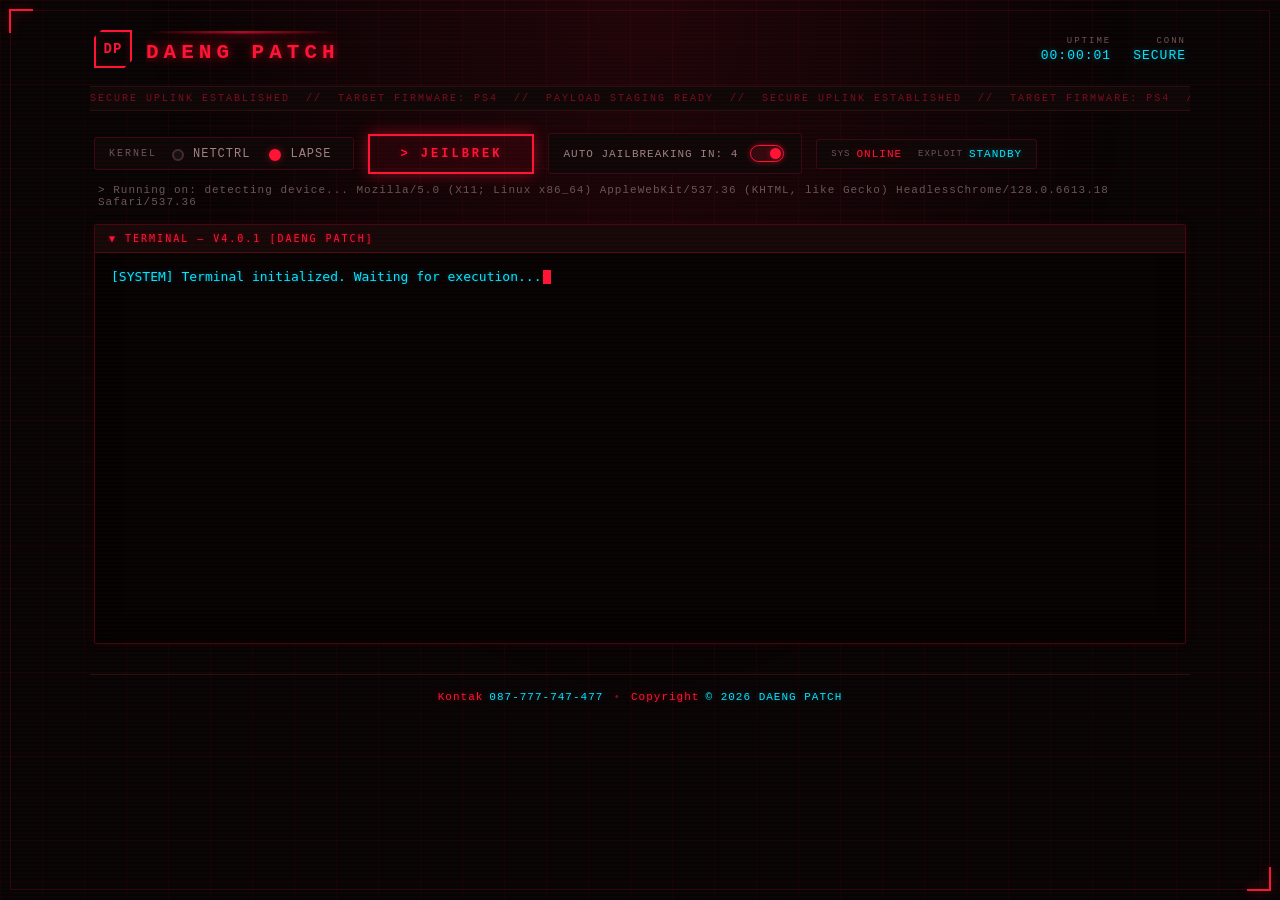
==== commit a583ca48: "Update index.html" ====
--- a/v1/index.html
+++ b/v1/index.html
@@ -79,11 +79,7 @@
 </main>
 
 <footer class="site-footer">
-  <span class="footer-info"><span class="footer-label">Alamat</span><span class="footer-value">Jl. Tahir, Muara Jawa, Kukar, KAL-TIM, Indonesia.</span></span>
-  <span class="footer-divider">•</span>
   <span class="footer-info"><span class="footer-label">Kontak</span><span class="footer-value">087-777-747-477</span></span>
-  <span class="footer-divider">•</span>
-  <span class="footer-info"><span class="footer-label">Pemilik</span><span class="footer-value">Ibrahim Yusuf</span></span>
   <span class="footer-divider">•</span>
   <span class="footer-info"><span class="footer-label">Copyright</span><span class="footer-value">© <span id="footer-year"></span> DAENG PATCH</span></span>
 </footer>
